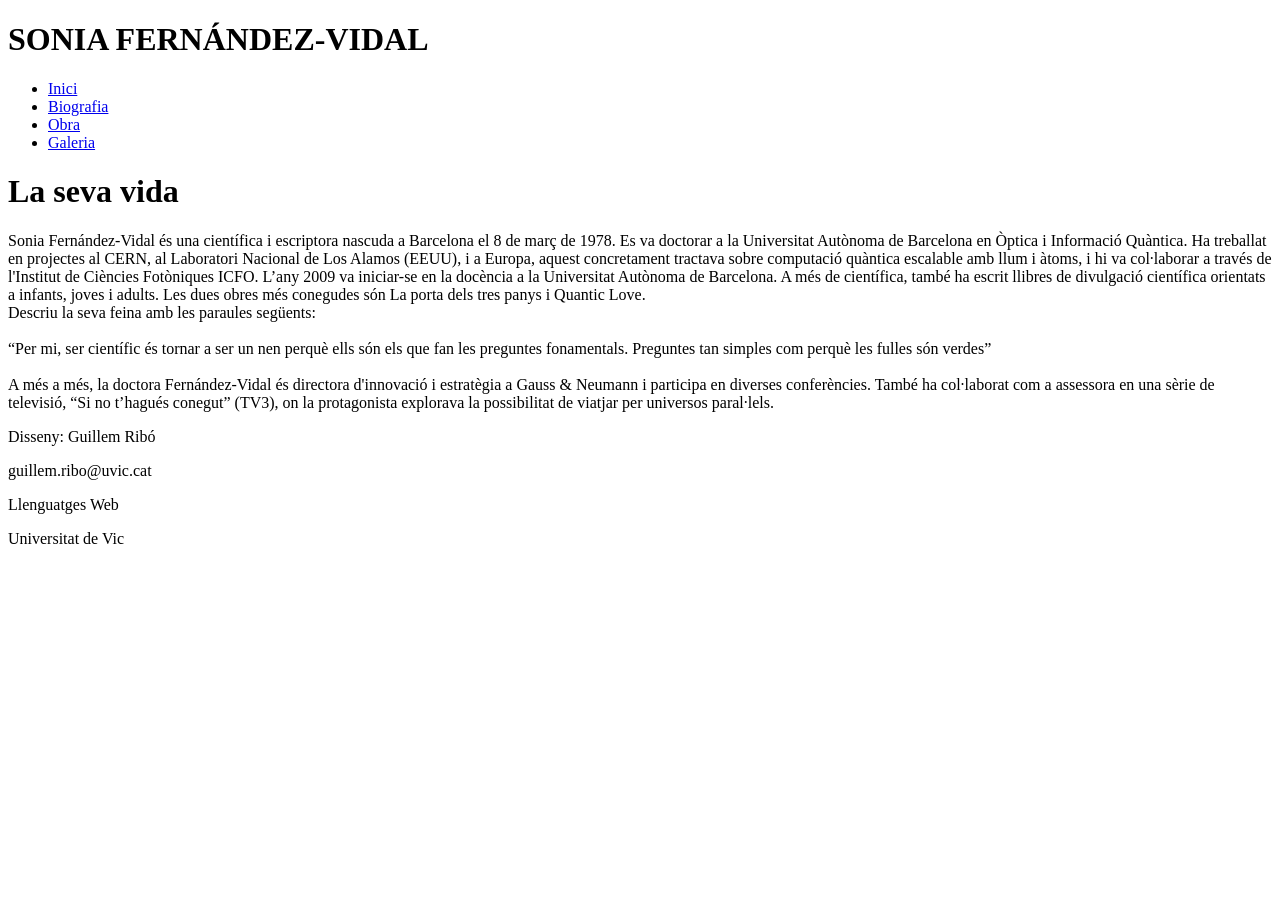
==== biografia.html @ acc15084 "Pràctica completa amb funcionalitats Javascript HTML, CSS, JS" ====
<!DOCTYPE html>
<html lang="en">
<head>
    <meta charset="UTF-8">
    <meta name="viewport" content="width=device-width, initial-scale=1.0">
    <title>Biografia | Sonia Fernández-Vidal</title>
    <link rel="stylesheet" href="../css/styles.css" media="(min-width:1021px)"/>
    <link rel="stylesheet" href="../css/styles-mobile.css" media="(max-width:1020px)"/>
    <link href="https://fonts.googleapis.com/css2?family=Montserrat:wght@200;400;500;600;900&display=swap" rel="stylesheet">
    <link href="https://fonts.googleapis.com/css2?family=Playfair+Display:ital,wght@1,700&display=swap" rel="stylesheet">
</head>
<body>
    <header>
        <h1 class = "nom">SONIA FERNÁNDEZ-VIDAL</h1>
        <nav>
            <ul class = "menu"> 
                <li><a href = index.html>Inici</a></li> 
                <li class = "actiu"><a href = biografia.html>Biografia</a></li>
                <li><a href = obra.html>Obra</a></li>
                <li><a href = galeria.html>Galeria</a></li>
            </ul>
        </nav>
    </header>

    

    <div class = "contingut">

        <h1 class = "titol">La seva vida</h1>

        <section class = "descripcio">

            <p>
                Sonia Fernández-Vidal és una científica i escriptora nascuda a Barcelona el 8 de març de 1978. 
                Es va doctorar a la Universitat Autònoma de Barcelona en Òptica i Informació Quàntica. 
                Ha treballat en projectes al CERN, al Laboratori Nacional de Los Alamos (EEUU), i a Europa, 
                aquest concretament tractava sobre computació quàntica escalable amb llum i àtoms, 
                i hi va col·laborar a través de l'Institut de Ciències Fotòniques ICFO. 
                L’any 2009 va iniciar-se en la docència a la Universitat Autònoma de Barcelona. 
                A més de científica, també ha escrit llibres de divulgació científica orientats a infants, 
                joves i adults. Les dues obres més conegudes són La porta dels tres panys i Quantic Love.
                <br>Descriu la seva feina amb les paraules següents: <br><br>

                <span class = "quote">
                “Per mi, ser científic és tornar a ser un nen perquè ells són els que fan les preguntes fonamentals. 
                Preguntes tan simples com perquè les fulles són verdes” </span><br><br>

                A més a més, la doctora Fernández-Vidal és directora d'innovació i estratègia a Gauss & Neumann i 
                participa en diverses conferències. També ha col·laborat com a assessora en una sèrie de televisió, 
                “Si no t’hagués conegut” (TV3), on la protagonista explorava la possibilitat de viatjar per universos 
                paral·lels.
            </p>

        </section>
    </div>

    <footer>
        
        <div class = info>

            <div class="row">

                <div class="column"><p>Disseny: Guillem Ribó</p></div>
                <div class="column"><p>guillem.ribo@uvic.cat</p></div>

            </div>

            <div class="row">

                <div class="column"><p>Llenguatges Web</p></div>
                <div class="column"><p>Universitat de Vic</p></div>

            </div>
            
        </div>

    </footer>

    
    
</body>
</html>
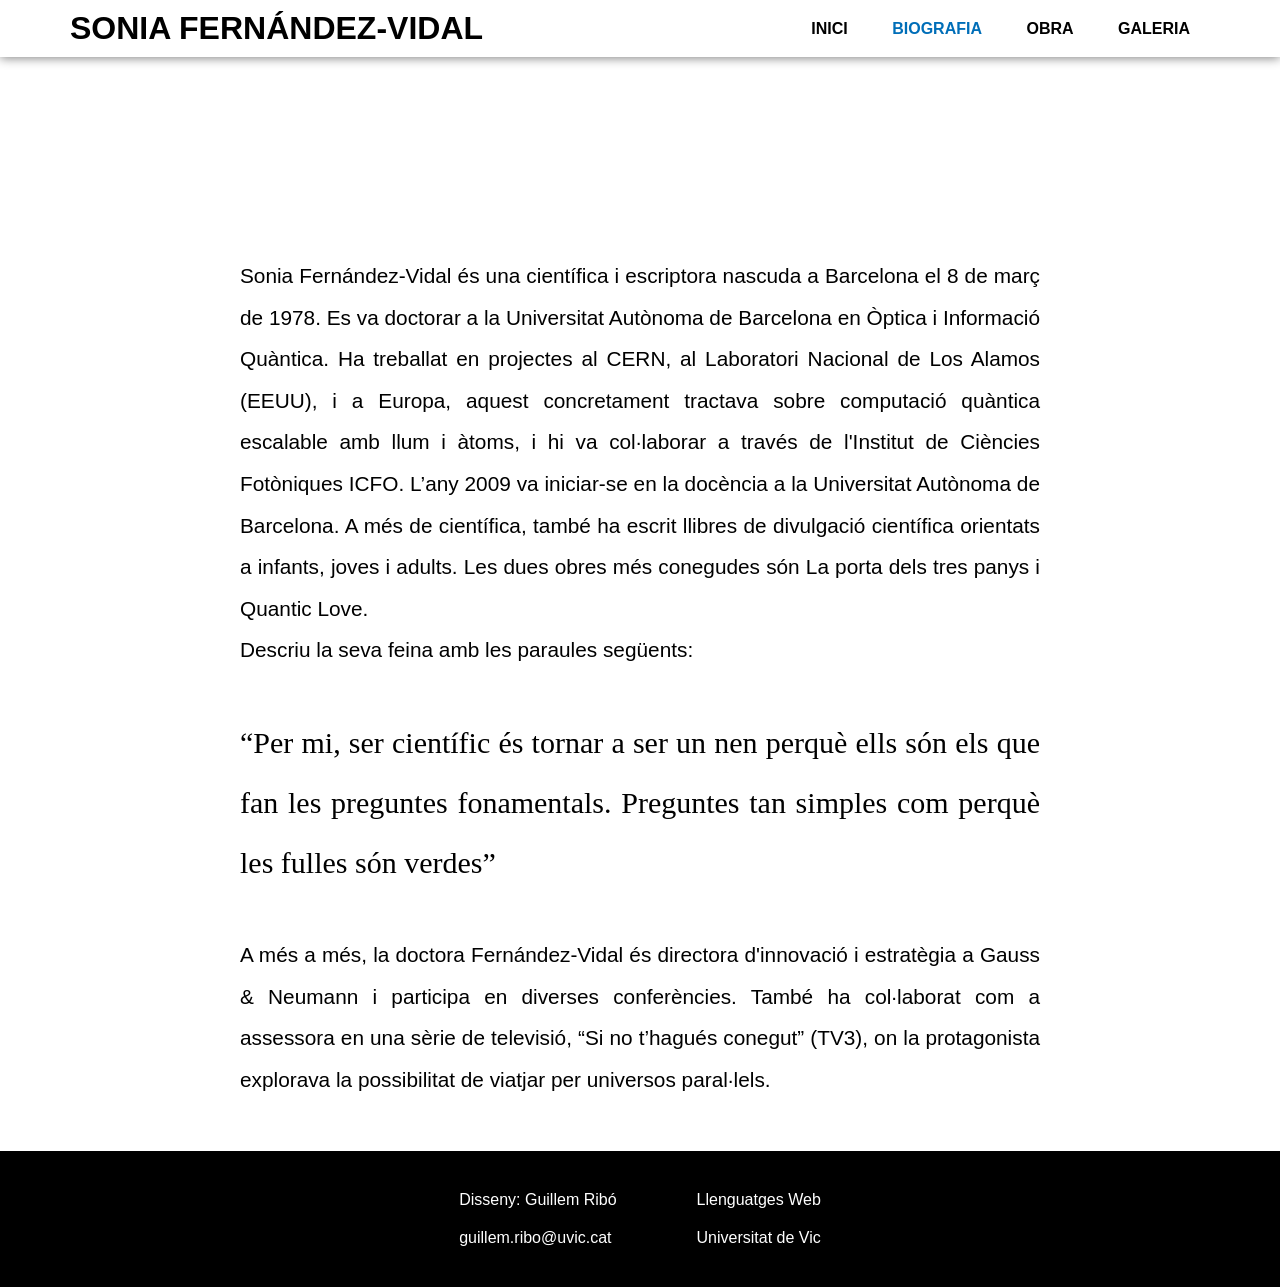
==== commit 54922d87: "Update biografia.html" ====
--- a/biografia.html
+++ b/biografia.html
@@ -4,8 +4,8 @@
     <meta charset="UTF-8">
     <meta name="viewport" content="width=device-width, initial-scale=1.0">
     <title>Biografia | Sonia Fernández-Vidal</title>
-    <link rel="stylesheet" href="../css/styles.css" media="(min-width:1021px)"/>
-    <link rel="stylesheet" href="../css/styles-mobile.css" media="(max-width:1020px)"/>
+    <link rel="stylesheet" href="styles.css" media="(min-width:1021px)"/>
+    <link rel="stylesheet" href="styles-mobile.css" media="(max-width:1020px)"/>
     <link href="https://fonts.googleapis.com/css2?family=Montserrat:wght@200;400;500;600;900&display=swap" rel="stylesheet">
     <link href="https://fonts.googleapis.com/css2?family=Playfair+Display:ital,wght@1,700&display=swap" rel="stylesheet">
 </head>
@@ -79,4 +79,4 @@
     
     
 </body>
-</html>+</html>
--- a/styles.css
+++ b/styles.css
@@ -0,0 +1,415 @@
+* {
+    margin: 0px;
+    padding: 0px;
+    box-sizing: border-box;
+}
+
+body {
+    font-family: 'Montserrat', sans-serif;
+    background-image: url(../imatges/bg_inici.png);
+    background-attachment: fixed;
+    padding-top: 70px;
+}
+
+header {
+    display: flex;
+    width: 100%;
+    height: auto;
+    align-items: center;
+    justify-content: space-between;
+    padding: 10px 70px;
+    background-color: rgba(255, 255, 255, 1);
+    margin-bottom: 20px;
+    position: fixed;
+    top: 0;
+    box-shadow: 0px 1px 10px grey;
+    z-index: 1;
+}
+
+nav li {
+    font-weight: bold;
+    list-style: none;
+    display: inline-block;
+    justify-content: space-between;
+    padding: 0px 20px;
+}
+
+nav li a {
+    text-decoration: none;
+    text-transform: uppercase;
+    color: black;
+    transition: 0.3s;
+}
+
+nav li a:hover, li.actiu a {
+    color: #006eb8;
+}
+
+
+.contingut, .intro {
+    display: flex;
+    flex-direction: column;
+    justify-content: center;
+}
+
+.intro {
+    align-items: center;
+}
+
+.intro h1, h2 {
+    color: white;
+    padding: 20px 0px 10px 0px;
+}
+
+.intro h1 {
+    font-size: 500%;
+}
+
+.intro h2 {
+    font-size: 300%;
+}
+
+.img_rodona {
+    border-radius: 50%;
+    width: 400px;
+    padding-top: 30px;
+    margin-bottom: 60px;
+}
+
+.nom_titol, .subtitol, .img_rodona {
+    animation-name: aparicio;
+    opacity: 0;
+    animation-duration: 2s;
+    animation-timing-function: ease-out;
+    position: relative;
+    animation-fill-mode: forwards;
+}
+
+.nom_titol {
+    animation-delay: 1s;
+}
+
+.subtitol {
+    animation-delay: 1.1s;
+}
+
+.img_rodona {
+    animation-delay: 1.2s;
+}
+
+.presentacio, .descripcio, .obra{
+    height: auto;
+    background-color: white;
+}
+
+.galeria {
+    height: auto;
+    display: flex;
+    flex-wrap: wrap;
+    background-color: #fff;
+    padding: 50px;
+    justify-content: space-around;
+    align-content: space-around;
+}
+
+.rectangle { /*convertir a quadrades les imatges que no ho son*/
+    width: 350px;
+    height: 350px;
+    overflow: hidden;
+    border-radius: 50%;
+}
+
+.imtg {
+    margin-top: 80px;
+}
+
+.img1{
+    width: 350px;
+    height: 350px;
+    border-radius: 50%;
+}
+
+.img2{
+    width: auto;
+    height: 100%;
+}
+
+.img3{
+    width: auto;
+    height: 100%;
+    margin-left: -140px;
+}
+
+.img4, .img5, .img6, .img7, .img8 {
+    width: 100%;
+    height: auto;
+    overflow: hidden;
+
+}
+
+.hov-img {
+    opacity: 0.5;
+    transition-duration: 0.5s;
+}
+
+.hov-img:hover {
+    opacity: 1;
+    transform: scale(1.1, 1.1);
+}
+
+
+.presentacio p, .descripcio p {
+    margin: 0px auto;
+    padding: 50px;
+    font-size: 130%;
+    text-align: justify;
+    line-height: 2;
+    width: 900px;
+}
+
+p, h1 {
+    text-align: justify;
+}
+
+.titol {
+    display: flex;
+    color: white;
+    font-size: 300%;
+    justify-content: center;
+    text-transform: uppercase;
+    padding: 40px;
+}
+
+.llibres {
+    display: flex;
+    flex-wrap: wrap;
+    list-style: none;
+    margin: 0px 50px 0px 50px;
+    text-align: center;
+    line-height: 2;
+    justify-content: space-around;
+}
+
+.capsa1, .capsa2, .capsa3, .capsa4, .capsa5, .capsa6 {
+    width: 600px;
+    height: 150px;
+    padding: 20px;
+    text-align: center;
+    transition: 0.3s ease-in-out; 
+    margin-bottom: 50px;
+    border: 4px solid black; 
+}
+
+.t1, .t2, .t3, .t4, .t5, .t6 {
+    text-align: center;
+    text-transform: uppercase;
+    font-weight: bold;
+    text-align: center;
+    font-size: 140%;
+}
+
+.capsa1:hover, .capsa>h3 {
+    transform: scale(1.05);
+    cursor: pointer;
+    border-color: #006eb8;
+    color: #006eb8
+}
+
+.capsa2:hover, .capsa>h3 {
+    transform: scale(1.05);
+    cursor: pointer;
+    border-color: #006eb8;
+    color: #006eb8
+}
+
+.capsa3:hover, .capsa>h3 {
+    transform: scale(1.05);
+    cursor: pointer;
+    border-color: #006eb8;
+    color: #006eb8
+}
+
+.capsa4:hover, .capsa>h3 {
+    transform: scale(1.05);
+    cursor: pointer;
+    border-color: #006eb8;
+    color: #006eb8
+}
+
+.capsa5:hover, .capsa>h3 {
+    transform: scale(1.05);
+    cursor: pointer;
+    border-color: #006eb8;
+    color: #006eb8
+}
+
+.capsa6:hover, .capsa>h3 {
+    transform: scale(1.05);
+    cursor: pointer;
+    border-color: #006eb8;
+    color: #006eb8
+}
+
+/*
+AQUEST APARTAT HA DEIXAT D'EXISTIR, PERÒ EL CONSERVO PER POSSIBLES MODIFICACIONS
+.contingut-llibre {
+    margin-top: -350px;
+    opacity: 0;
+    overflow: hidden;
+    transition: 0.3s ease-in-out;
+    max-width: 550px;
+    font-size: 20px;
+    padding: 0px 20px;
+    visibility: hidden;
+}
+*/
+
+.quote {
+    font-family: 'Playfair Display', serif;
+    font-size: 30px;
+}
+
+
+footer {
+    height: auto;
+    background-color: black;
+    color: white;
+    justify-content: space-evenly;
+    display: flex;
+    flex-wrap: wrap;
+    align-items: center;
+    
+}
+
+.info {
+    display: flex;
+    flex-direction: row;
+}
+
+.info > div {
+    flex: wrap;
+    padding: 30px;
+}
+
+.column {
+    padding: 10px;
+}
+
+.info > div > p {
+    text-align: center;
+}
+
+@keyframes aparicio {
+
+    0% { opacity: 0; transform: translate(0px, -30px);}
+
+    100% { opacity: 1; transform: translate(0px, 0px);}
+}
+
+/*POP UP*/
+
+button {
+    width: 200px;
+    height: 50px;
+    margin-left: 630px;
+    margin-top: 200px;
+    margin-bottom: 100px;
+
+}
+
+.container {
+    display: none;
+    position: fixed;
+    margin-top: 100px;
+    margin-left: 100px;
+    z-index: 1;
+}
+
+.popup {
+    margin-top: 60px;
+    margin-left: 10%;
+    background-color: rgba(0, 0, 0, 0.95); 
+    display: flex;
+    width: 100%;
+    height: auto;
+    margin: auto;
+}
+
+.titol-llibre,
+.contingut-llibre {
+    color: white;
+}
+
+.titol-llibre {
+
+    font-size: 300%;
+    text-align: center;
+    margin-bottom: 20px;
+    
+}
+
+.contingut-llibre {
+
+    font-size: 120%;
+    margin-bottom: 30px;
+    line-height: 2;
+}
+
+/*
+.portada {
+    width: 40%;
+    margin-top: 140px;
+    margin-bottom: 140px;
+}
+*/
+
+.espai-text {
+    margin: 50px;
+    width: 1200px;
+    text-align: justify;
+}
+
+.boto {
+    padding-top: 10px;
+    padding-bottom: 10px;
+    padding-left: 30px;
+    padding-right: 30px;
+    background-color: #006eb8;
+    cursor: pointer;
+    border-radius: 50px;
+    margin-left: 42%;
+    margin-bottom: 150px;
+    transition: 0.2s ease-in-out;
+    text-decoration: none;
+    font-weight: bold;
+    color: white;
+    text-transform: uppercase;
+    
+}
+
+.boto:hover {
+    text-decoration: none;
+    font-weight: bold;
+    background-color: rgb(255, 255, 255);
+    color: rgb(0, 0, 0);
+    text-transform: uppercase;
+}
+
+.tancar {
+    position: absolute;
+    top: 10px;
+    right: 20px;
+    color: white;
+    font-size: 40px;
+    font-weight: bold;
+    transition: 0.3s;
+}
+
+.tancar:hover,
+.tancar:focus {
+    color: #006eb8;
+    text-decoration: none;
+    cursor: pointer;
+    transform: rotate(180deg);
+
+}
--- a/styles-mobile.css
+++ b/styles-mobile.css
@@ -0,0 +1,357 @@
+* {
+    margin: 0px;
+    padding: 0px;
+    box-sizing: border-box;
+}
+
+body {
+    font-family: 'Montserrat', sans-serif;
+    background-image: url(../imatges/bg_inici.png);
+    background-attachment: fixed;
+    padding-top: 70px;
+}
+
+header {
+    display: flex;
+    width: 100%;
+    height: auto;
+    align-items: center;
+    justify-content: space-between;
+    padding: 10px 70px;
+    background-color: rgba(255, 255, 255, 1);
+    margin-bottom: 20px;
+    position: fixed;
+    top: 0;
+    box-shadow: 0px 1px 10px grey;
+    z-index: 1;
+    flex-direction: column; /*disposició en columna del header*/
+}
+
+.nom {
+    display: none;
+}
+
+nav li {
+    font-weight: bold;
+    list-style: none;
+    display: flex;
+    padding: 1px 20px;
+    justify-content: center;
+}
+
+nav li a {
+    text-decoration: none;
+    text-transform: uppercase;
+    color: black;
+    transition: 0.3s;
+}
+
+nav li.actiu a {
+    color: #006eb8;
+}
+
+.contingut, .intro {
+    flex-direction: column;
+    justify-content: center;
+    text-align: center;
+    margin-top: 20px;
+}
+
+.intro {
+    align-items: center;
+}
+
+.intro h1 {
+    font-size: 200%;
+    color: white;
+    padding: 60px 0px 30px 0px;
+    opacity: 0;
+    text-align: center;
+}
+
+.intro h2 {
+    font-size: 150%;
+    color: white;
+    padding: 0px 0px 30px 0px;
+    opacity: 0;
+}
+
+.img_rodona {
+    border-radius: 50%;
+    width: 200px;
+    padding-top: 0px;
+    margin-bottom: 50px;
+    opacity: 0;
+}
+
+.nom_titol, .subtitol, .img_rodona {
+    animation-name: aparicio;
+    animation-duration: 2s;
+    animation-timing-function: ease-out;
+    position: relative;
+    animation-fill-mode: forwards;
+}
+
+.nom_titol {
+    animation-delay: 1s;
+}
+
+.subtitol {
+    animation-delay: 1.5s;
+}
+
+.img_rodona {
+    animation-delay: 2s;
+}
+
+.presentacio, .descripcio, .obra{
+    display: flex;
+    height: auto;
+    background-color: white;
+}
+
+.obra {
+    flex-direction: column;
+}
+
+.galeria {
+    height: auto;
+    display: flex;
+    flex-wrap: wrap;
+    background-color: #fff;
+    justify-content: space-around;
+    align-content: space-around;
+}
+
+.rectangle { /*convertir a quadrades les imatges que no ho son*/
+    width: 270px;
+    height: 270px;
+    overflow: hidden;
+    border-radius: 50%;
+}
+
+.imtg {
+    margin: 25px 0px 25px 0px;
+}
+
+.img1{
+    width: 270px;
+    height: 270px;
+    border-radius: 50%;
+}
+
+.img2{
+    width: auto;
+    height: 300px;
+}
+
+.img3{
+    width: auto;
+    height: 100%;
+    margin-left: -140px;
+}
+
+.img4, .img5, .img6, .img7, .img8 {
+    width: 100%;
+    height: auto;
+    overflow: hidden;
+
+}
+
+.presentacio p, .descripcio p {
+    display: flex;
+    flex-direction: column;
+    margin: 0px auto;
+    padding: 50px;
+    font-size: 100%;
+    text-align: justify;
+    line-height: 2;
+    width: auto;
+}
+
+p, h1 {
+    text-align: justify;
+}
+
+.titol {
+    display: flex;
+    text-align: center;
+    color: white;
+    font-size: 300%;
+    justify-content: center;
+    text-transform: uppercase;
+    padding: 40px;
+}
+
+.llibres {
+    display: flex;
+    flex-wrap: wrap;
+    list-style: none;
+    margin: 0px 50px 0px 50px;
+    text-align: center;
+    line-height: 2;
+    justify-content: space-around;
+}
+
+.capsa1, .capsa2, .capsa3, .capsa4, .capsa5, .capsa6 {
+    width: 600px;
+    height: auto;
+    padding: 10px;
+    text-align: center;
+    margin-bottom: 50px;
+    border: 4px solid black; 
+}
+
+.t1, .t2, .t3, .t4, .t5, .t6 {
+    text-align: center;
+    text-transform: uppercase;
+    font-weight: bold;
+    text-align: center;
+    font-size: 140%;
+}
+
+.quote {
+    font-family: 'Playfair Display', serif;
+}
+
+
+footer {
+    height: auto;
+    background-color: black;
+    color: white;
+    justify-content: space-evenly;
+    display: flex;
+    flex-wrap: wrap;
+    align-items: center;
+    
+}
+
+.info {
+    display: flex;
+    flex-direction: column;
+    margin: 10px 0 10px 0;
+}
+
+.info > div {
+    flex: wrap;
+}
+
+.column {
+    padding: 10px;
+}
+
+.info > div > div > p {
+    text-align: center;
+}
+
+@keyframes aparicio {
+
+    0% { opacity: 0; transform: translate(0px, -50px);}
+
+    100% { opacity: 1; transform: translate(0px, 0px);}
+}
+
+/*POP UP*/
+
+button {
+    width: 200px;
+    height: 50px;
+    margin-left: 630px;
+    margin-top: 200px;
+    margin-bottom: 100px;
+
+}
+
+.container {
+    top: 0px;
+    display: none;
+    position: fixed;
+    z-index: 1;
+    height: 100%;
+}
+
+.popup {
+    background-color: rgba(0, 0, 0, 0.95); 
+    display: flex;
+    width: 100%;
+    height: 100%;
+    margin: auto;
+    overflow: scroll;
+}
+
+.titol-llibre,
+.contingut-llibre {
+    color: white;
+}
+
+.titol-llibre {
+    text-align: center;
+    margin-bottom: 20px;
+    
+}
+
+.contingut-llibre {
+    margin-bottom: 30px;
+    line-height: 2;
+}
+
+/*
+.portada {
+    width: 40%;
+    margin-top: 140px;
+    margin-bottom: 140px;
+}
+*/
+
+.espai-text {
+    margin: 50px;
+    width: 100%;
+    text-align: justify;
+}
+
+.boto {
+    padding-top: 10px;
+    padding-bottom: 10px;
+    padding-left: 30px;
+    padding-right: 30px;
+    background-color: #006eb8;
+    cursor: pointer;
+    border-radius: 50px;
+
+    margin-bottom: 150px;
+    transition: 0.2s ease-in-out;
+    text-decoration: none;
+    font-weight: bold;
+    color: white;
+    text-transform: uppercase;
+    
+}
+
+.boto:hover {
+    text-decoration: none;
+    font-weight: bold;
+    background-color: rgb(255, 255, 255);
+    color: rgb(0, 0, 0);
+    text-transform: uppercase;
+}
+
+.tancar {
+    position: absolute;
+    top: 40px;
+    right: 20px;
+    color: white;
+    font-size: 40px;
+    font-weight: bold;
+    transition: 0.3s;
+}
+
+.tancar:hover,
+.tancar:focus {
+    color: #006eb8;
+    text-decoration: none;
+    cursor: pointer;
+    transform: rotate(180deg);
+
+}
+
+
